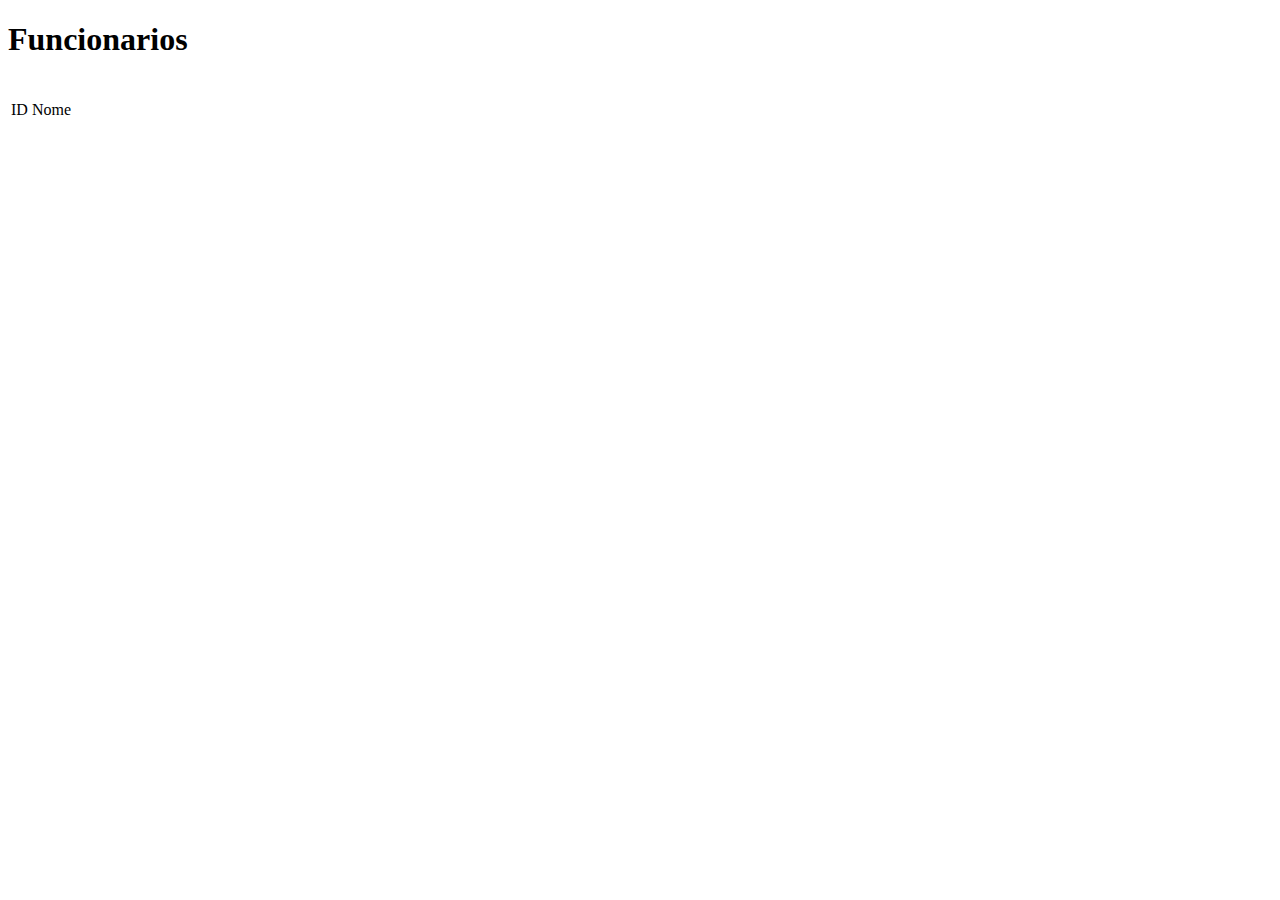
==== src/main/resources/templates/index.html @ bef885bc "criação das tabelas" ====
<!doctype html>
<html lang="en">
<head>
    <meta charset="UTF-8">
    <meta name="viewport"
          content="width=device-width, user-scalable=no, initial-scale=1.0, maximum-scale=1.0, minimum-scale=1.0">
    <meta http-equiv="X-UA-Compatible" content="ie=edge">
    <title>Document</title>
</head>
    <body>

        <h1>Funcionarios</h1>
        <br>
        <table th:if="${lista.size()} > 0">

            <tr>
                <td>ID</td><td>Nome</td>
            </tr>

            <tr th:each="e : ${lista}">
                <td th:text="${e.id}"></td>
                <td  th:text="${e.nome}"></td>
            </tr>

        </table>

    </body>
</html>
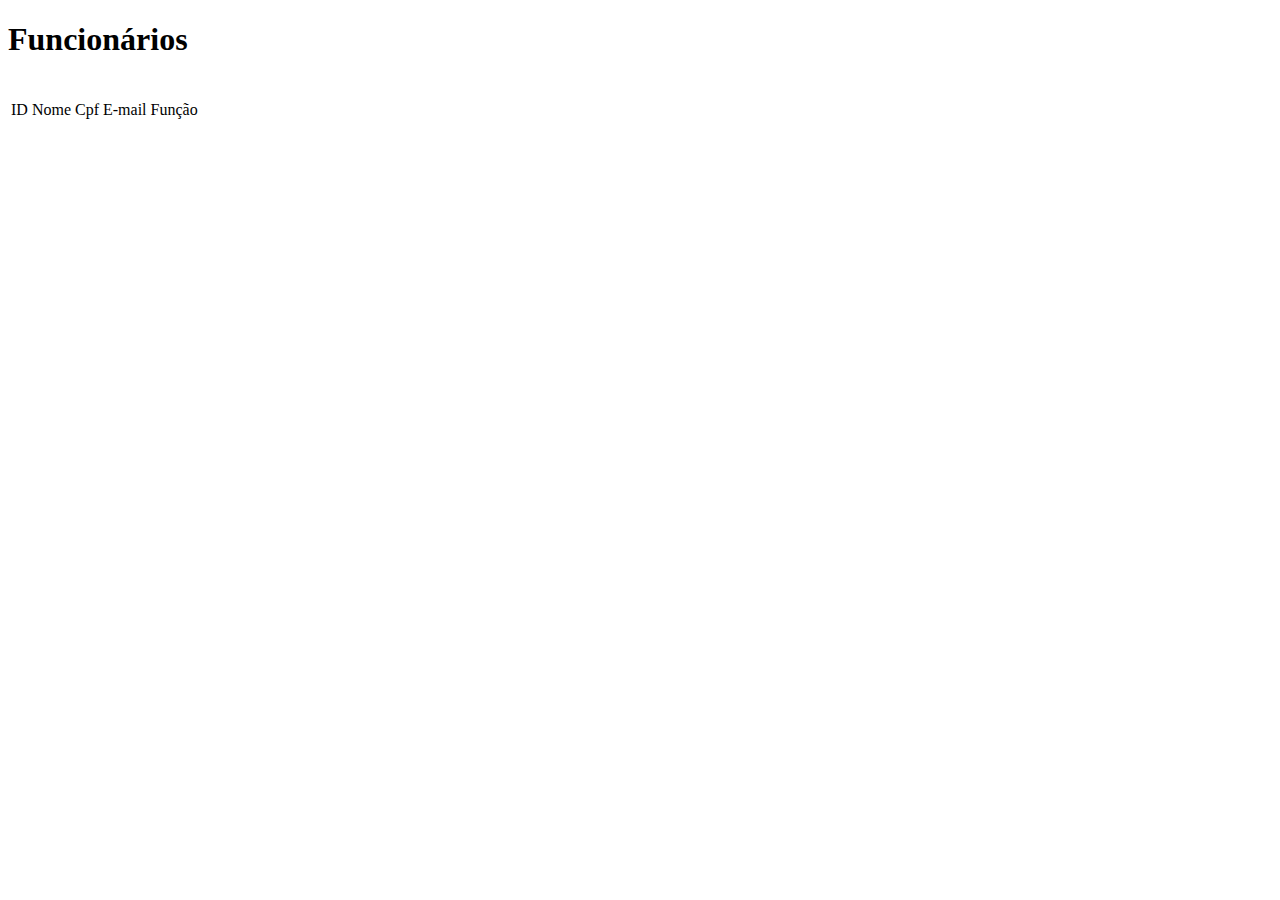
==== commit c0dc78de: "salvando os dados" ====
--- a/src/main/resources/templates/index.html
+++ b/src/main/resources/templates/index.html
@@ -1,28 +1,30 @@
 <!doctype html>
-<html lang="en">
+<html lang="pt-br">
 <head>
     <meta charset="UTF-8">
     <meta name="viewport"
           content="width=device-width, user-scalable=no, initial-scale=1.0, maximum-scale=1.0, minimum-scale=1.0">
     <meta http-equiv="X-UA-Compatible" content="ie=edge">
-    <title>Document</title>
+    <title>Index</title>
 </head>
     <body>
-
-        <h1>Funcionarios</h1>
+        <h1>Funcionários</h1>
         <br>
         <table th:if="${lista.size()} > 0">
-
             <tr>
-                <td>ID</td><td>Nome</td>
+                <td>ID</td>
+                <td>Nome</td>
+                <td>Cpf</td>
+                <td>E-mail</td>
+                <td>Função</td>
             </tr>
-
-            <tr th:each="e : ${lista}">
-                <td th:text="${e.id}"></td>
-                <td  th:text="${e.nome}"></td>
+            <tr th:each="i : ${lista}">
+                <td th:text="${i.id}"></td>
+                <td th:text="${i.nome}"></td>
+                <td th:text="${i.cpf}" ></td>
+                <td th:text="${i.email}" ></td>
+                <td th:text="${i.funcao}" ></td>
             </tr>
-
         </table>
-
     </body>
 </html>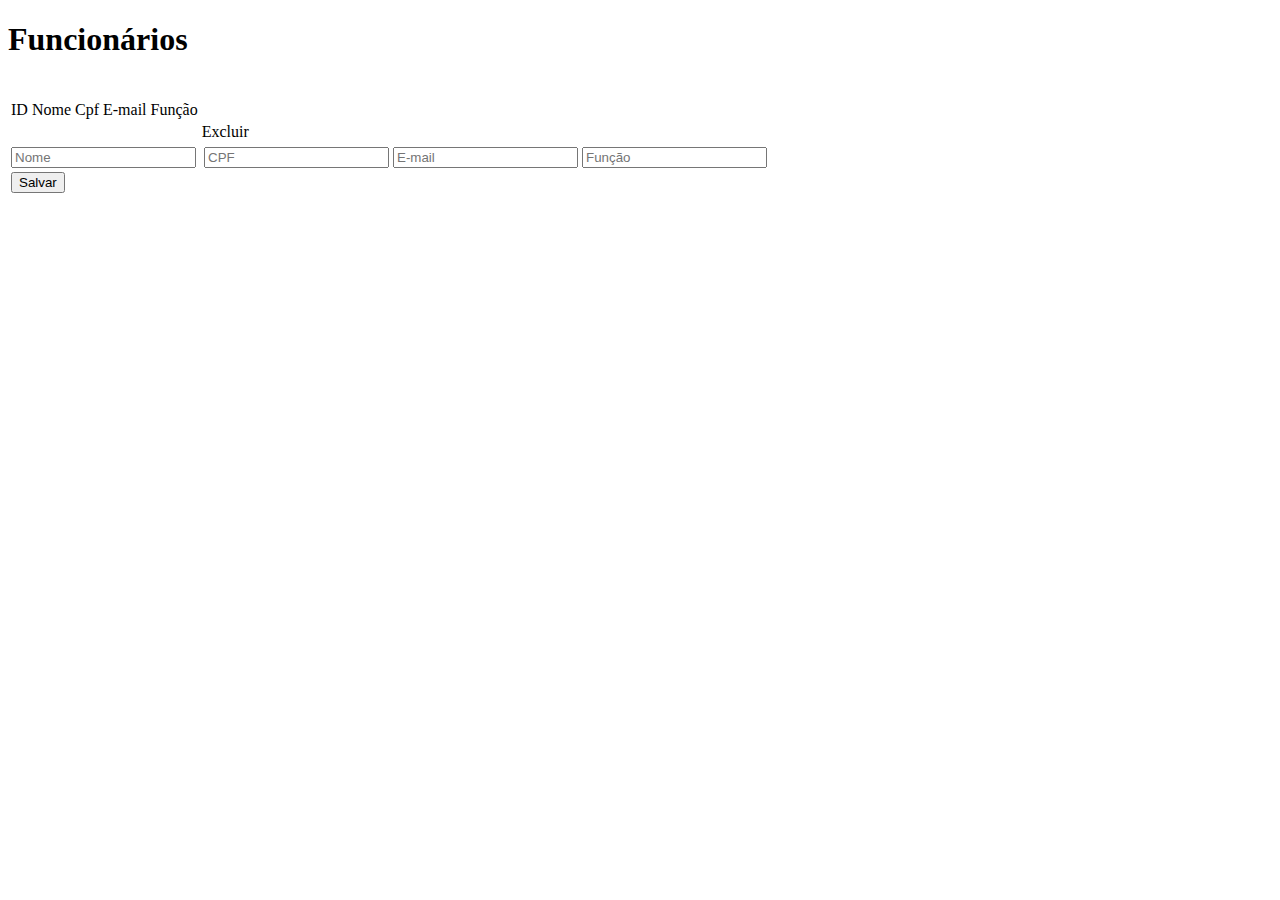
==== commit 634f4c93: "salvando funcionário" ====
--- a/src/main/resources/templates/index.html
+++ b/src/main/resources/templates/index.html
@@ -18,13 +18,37 @@
                 <td>E-mail</td>
                 <td>Função</td>
             </tr>
-            <tr th:each="i : ${lista}">
-                <td th:text="${i.id}"></td>
-                <td th:text="${i.nome}"></td>
-                <td th:text="${i.cpf}" ></td>
-                <td th:text="${i.email}" ></td>
-                <td th:text="${i.funcao}" ></td>
+            <tr th:each="funcionario : ${lista}">
+                <td th:text="${funcionario.id}"></td>
+                <td th:text="${funcionario.nome}"></td>
+                <td th:text="${funcionario.cpf}" ></td>
+                <td th:text="${funcionario.email}" ></td>
+                <td th:text="${funcionario.funcao}" ></td>
+                <td><a th:href="@{/funcionario/{id}/excluir(id=${funcionario.id})}">Excluir</a></td>
             </tr>
         </table>
+        <form th:action="@{/funcionario/salvar}" th:object="${elemento}" method="post">
+            <table>
+                <tr>
+                    <td>
+                        <input placeholder="Nome" type="text" th:field="*{nome}">
+                    <td></td>
+                    <td>
+                        <input placeholder="CPF" type="text" th:field="*{cpf}">
+                    </td>
+                    <td>
+                        <input placeholder="E-mail" type="text" th:field="*{email}" >
+                    </td>
+                    <td>
+                        <input placeholder="Função" type="text" th:field="*{funcao}">
+                    </td>
+                </tr>
+                <tr>
+                    <td>
+                        <button type="submit">Salvar</button>
+                    </td>
+                </tr>
+            </table>
+        </form>
     </body>
 </html>